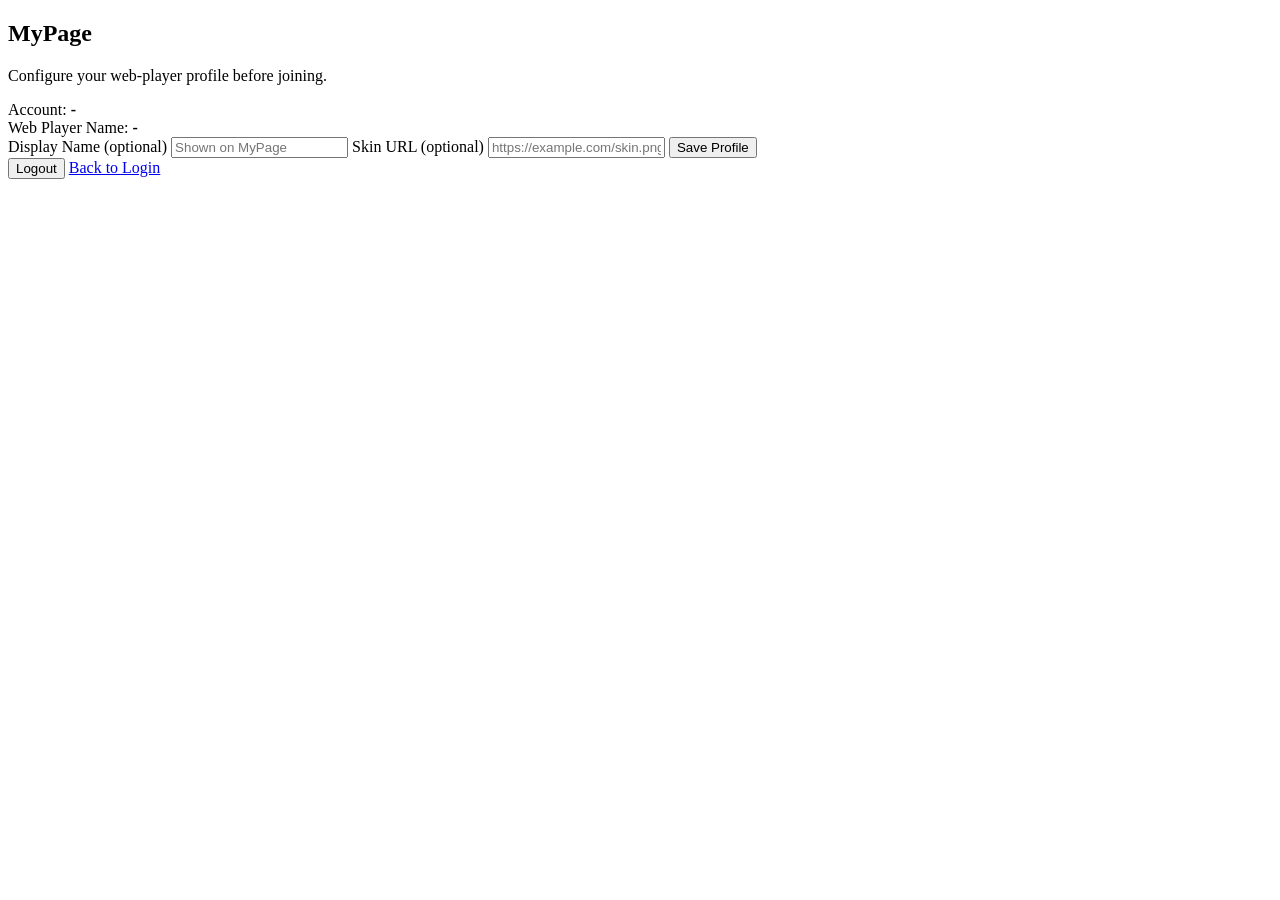
==== src/main/resources/web/bluejoin/mypage.html @ 55e0ce36 "リファクタリングと新機能の追加: アカウント管理、ログイン、登録機能を実装し、関連するフロントエンドリソースを追加" ====
<!doctype html>
<html lang="en">
<head>
    <meta charset="utf-8">
    <meta name="viewport" content="width=device-width, initial-scale=1">
    <title>BlueJoin MyPage</title>
    <link rel="stylesheet" href="/bluejoin/app.css">
</head>
<body>
<main class="container">
    <section class="panel">
        <h1>MyPage</h1>
        <p class="muted">Configure your web-player profile before joining.</p>

        <div class="meta">
            <div>Account: <strong id="username">-</strong></div>
            <div>Web Player Name: <strong id="webPlayerName">-</strong></div>
        </div>

        <form id="profileForm">
            <label>Display Name (optional)
                <input id="displayName" maxlength="32" placeholder="Shown on MyPage">
            </label>
            <label>Skin URL (optional)
                <input id="skinUrl" placeholder="https://example.com/skin.png">
            </label>
            <button type="submit">Save Profile</button>
        </form>

        <div class="actions">
            <button id="logoutBtn" class="secondary">Logout</button>
            <a class="linkBtn" href="/bluejoin/index.html">Back to Login</a>
        </div>

        <p id="message" class="message"></p>
    </section>
</main>
<script src="/bluejoin/mypage.js"></script>
</body>
</html>
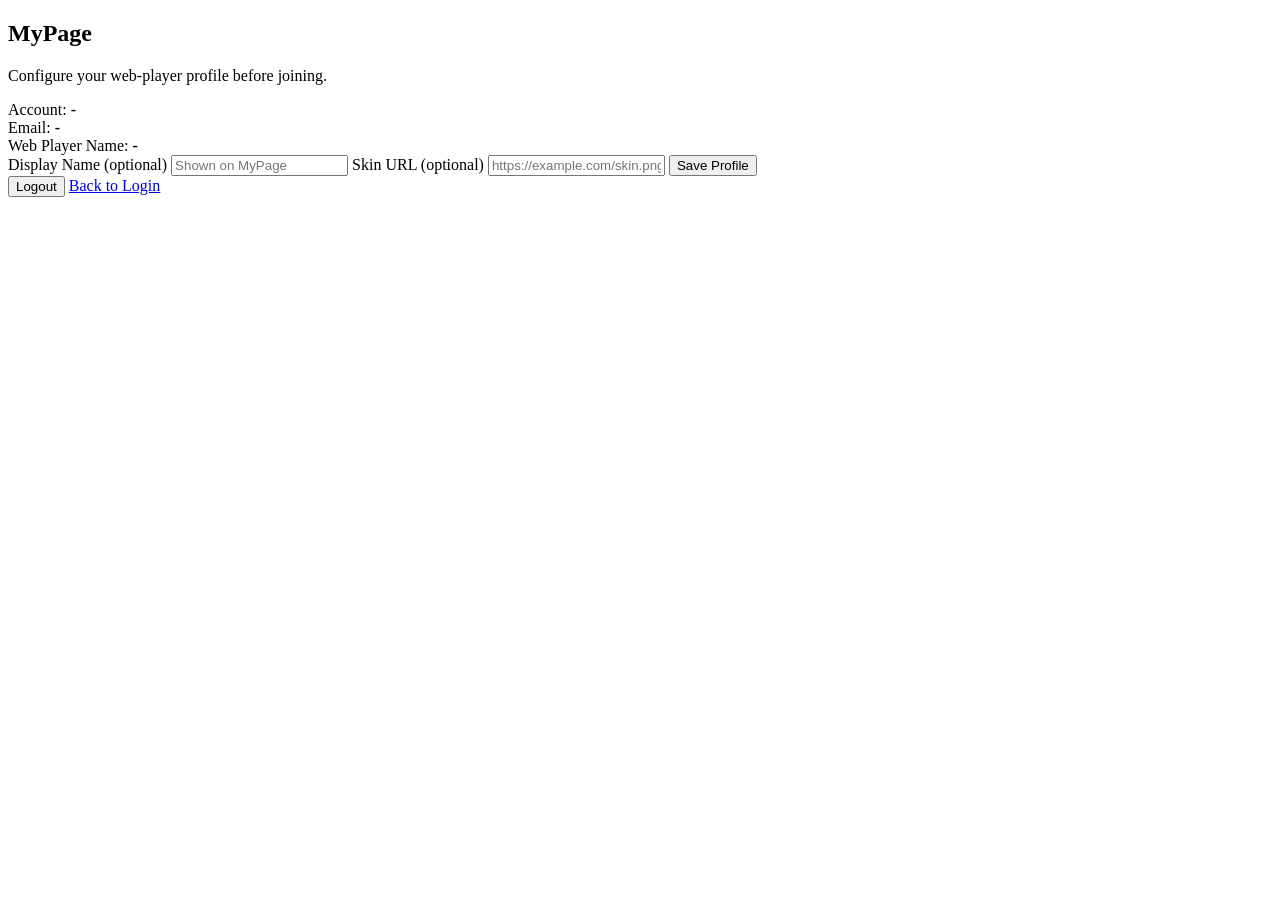
==== commit 1ce31c55: "アカウント管理機能の改善: メールアドレスによる登録とログインを追加し、関連するフロントエンドリソースを更新" ====
--- a/src/main/resources/web/bluejoin/mypage.html
+++ b/src/main/resources/web/bluejoin/mypage.html
@@ -14,6 +14,7 @@
 
         <div class="meta">
             <div>Account: <strong id="username">-</strong></div>
+            <div>Email: <strong id="email">-</strong></div>
             <div>Web Player Name: <strong id="webPlayerName">-</strong></div>
         </div>
 
@@ -29,7 +30,7 @@
 
         <div class="actions">
             <button id="logoutBtn" class="secondary">Logout</button>
-            <a class="linkBtn" href="/bluejoin/index.html">Back to Login</a>
+            <a class="linkBtn" href="/bluejoin/login.html">Back to Login</a>
         </div>
 
         <p id="message" class="message"></p>
